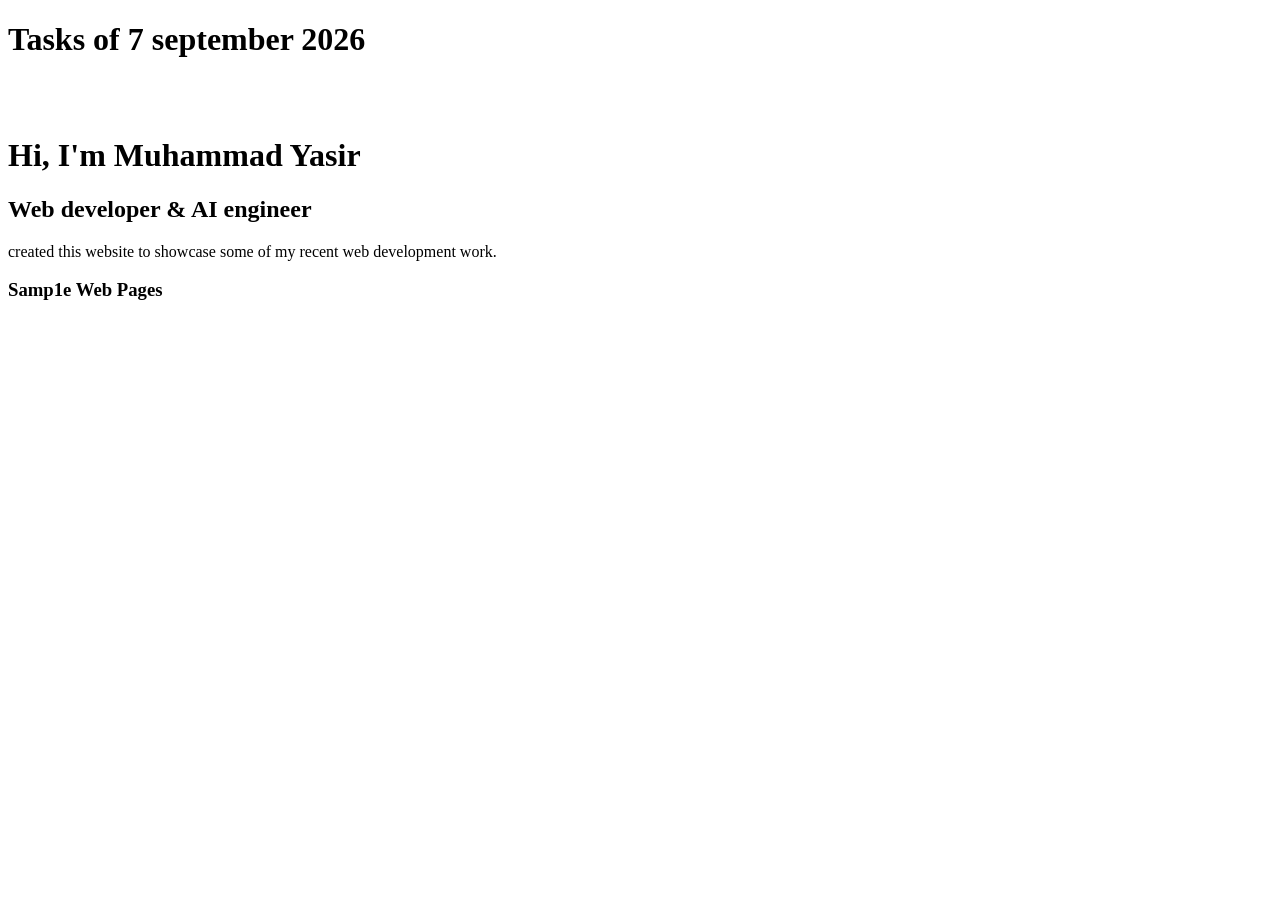
==== index.html @ aca31e93 "this is the commit for 1st task" ====
<!doctype html>
<html lang="en">
  <head>
    <meta charset="UTF-8" />
    <meta name="viewport" content="width=device-width, initial-scale=1.0" />
    <title> M.Yasir|creative web devloper</title>
   
    <meta name="description" content="Hi! I am Muhammad Yasir , a Web developer based in sukkur, I can build websites for realworld businesses.." >


  </head>
  <body>
    <h1>Tasks of 7 september 2026</h1>

    <br>
    <br>

    <h1>Hi, I'm Muhammad Yasir</hl>
    <h2>Web developer & AI engineer</h2>

    <p> created this website to showcase some of my recent web development work.</p>

    <h3>Samp1e Web Pages</h3>


  </body>
</html>
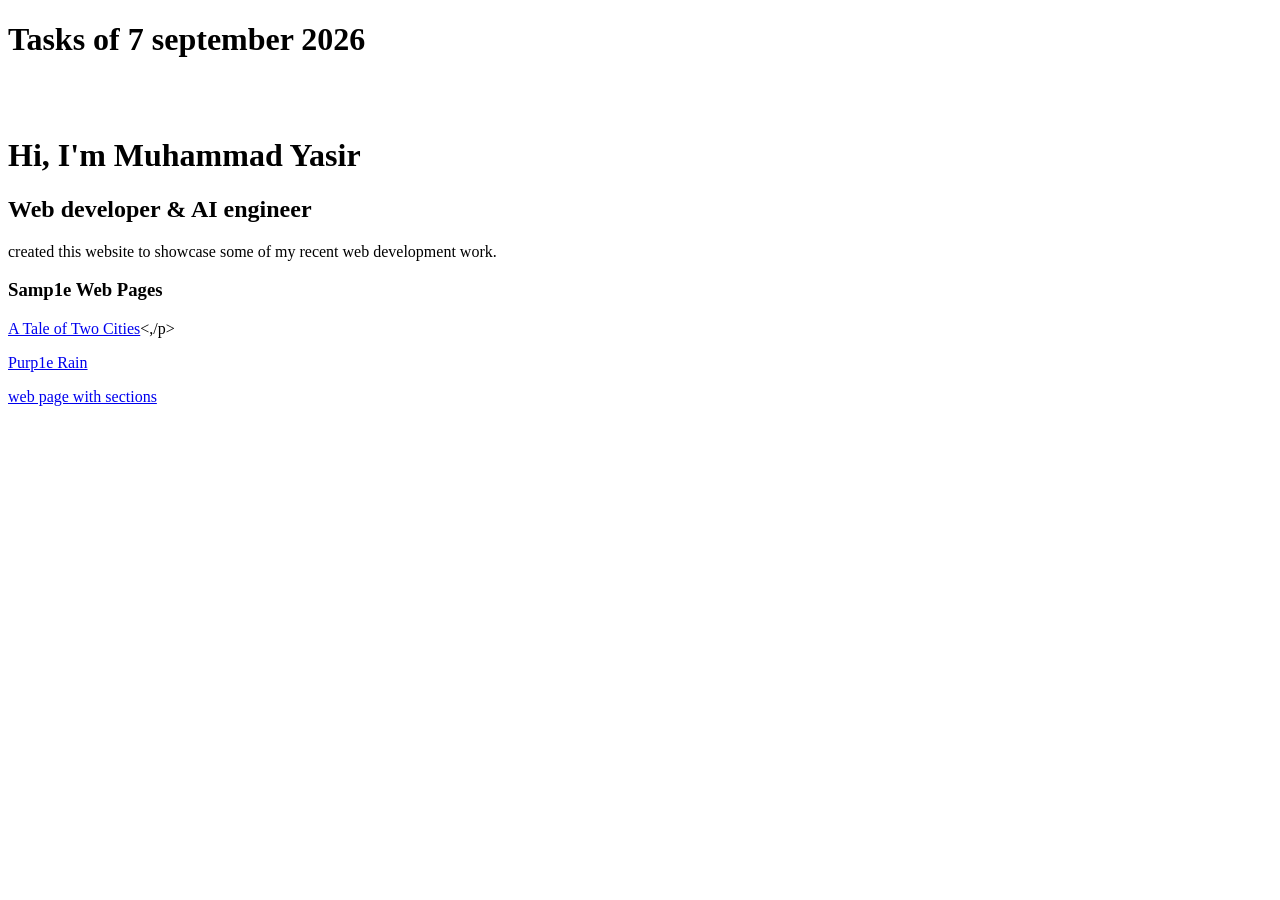
==== commit 36ee89c2: "added web page with sections" ====
--- a/index.html
+++ b/index.html
@@ -21,6 +21,10 @@
     <p> created this website to showcase some of my recent web development work.</p>
 
     <h3>Samp1e Web Pages</h3>
+      <p><a href="exercises/page1.htm1">A Tale of Two Cities</a><,/p>
+      <p><a href="exercises/page2.htm1">Purp1e Rain</a></p>
+      <p><a href="exercises/page3.html">web page with sections</a></p>
+
 
 
   </body>
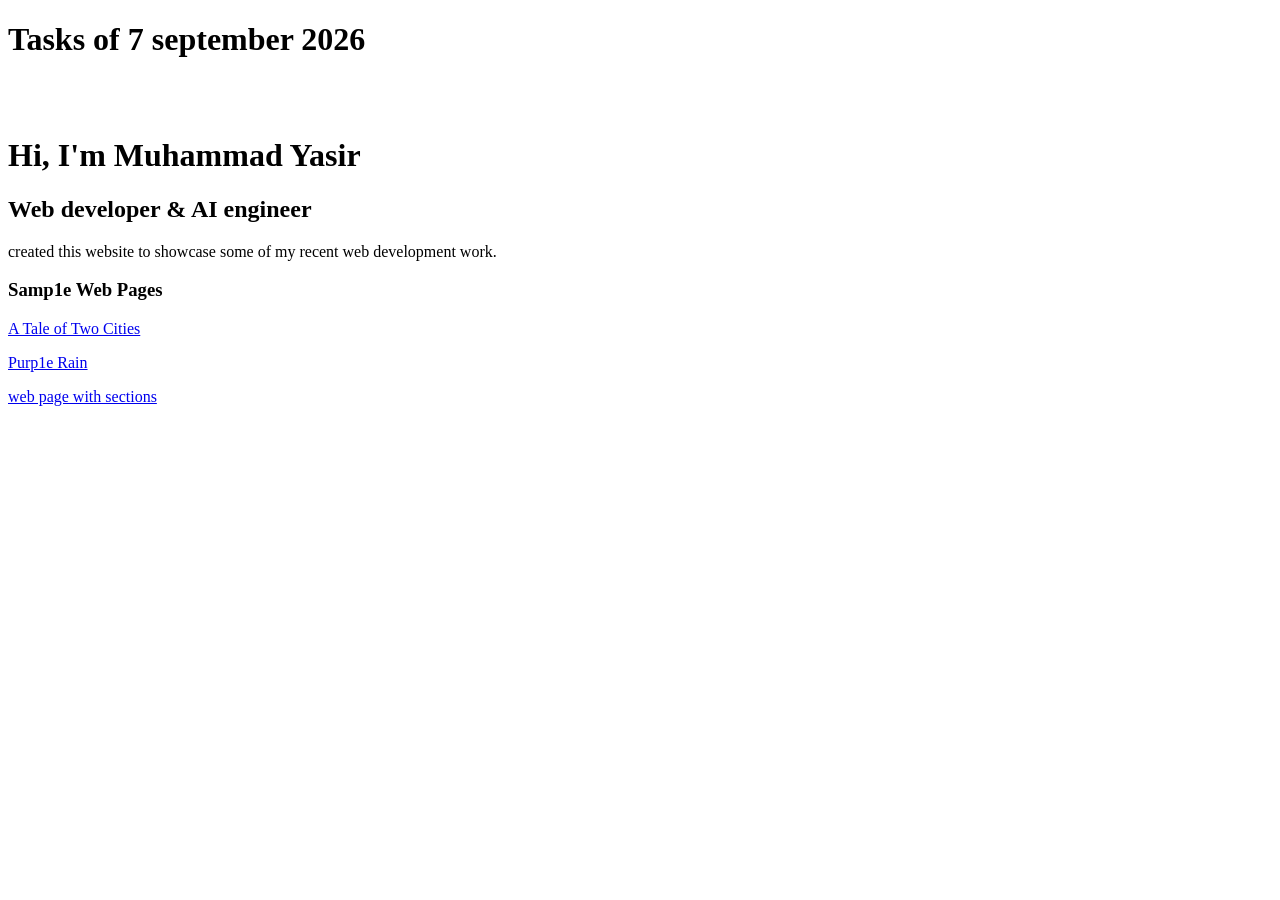
==== commit e2a8acf4: "updated index.html" ====
--- a/index.html
+++ b/index.html
@@ -21,7 +21,7 @@
     <p> created this website to showcase some of my recent web development work.</p>
 
     <h3>Samp1e Web Pages</h3>
-      <p><a href="exercises/page1.htm1">A Tale of Two Cities</a><,/p>
+      <p><a href="exercises/page1.htm1">A Tale of Two Cities</a></p>
       <p><a href="exercises/page2.htm1">Purp1e Rain</a></p>
       <p><a href="exercises/page3.html">web page with sections</a></p>
 
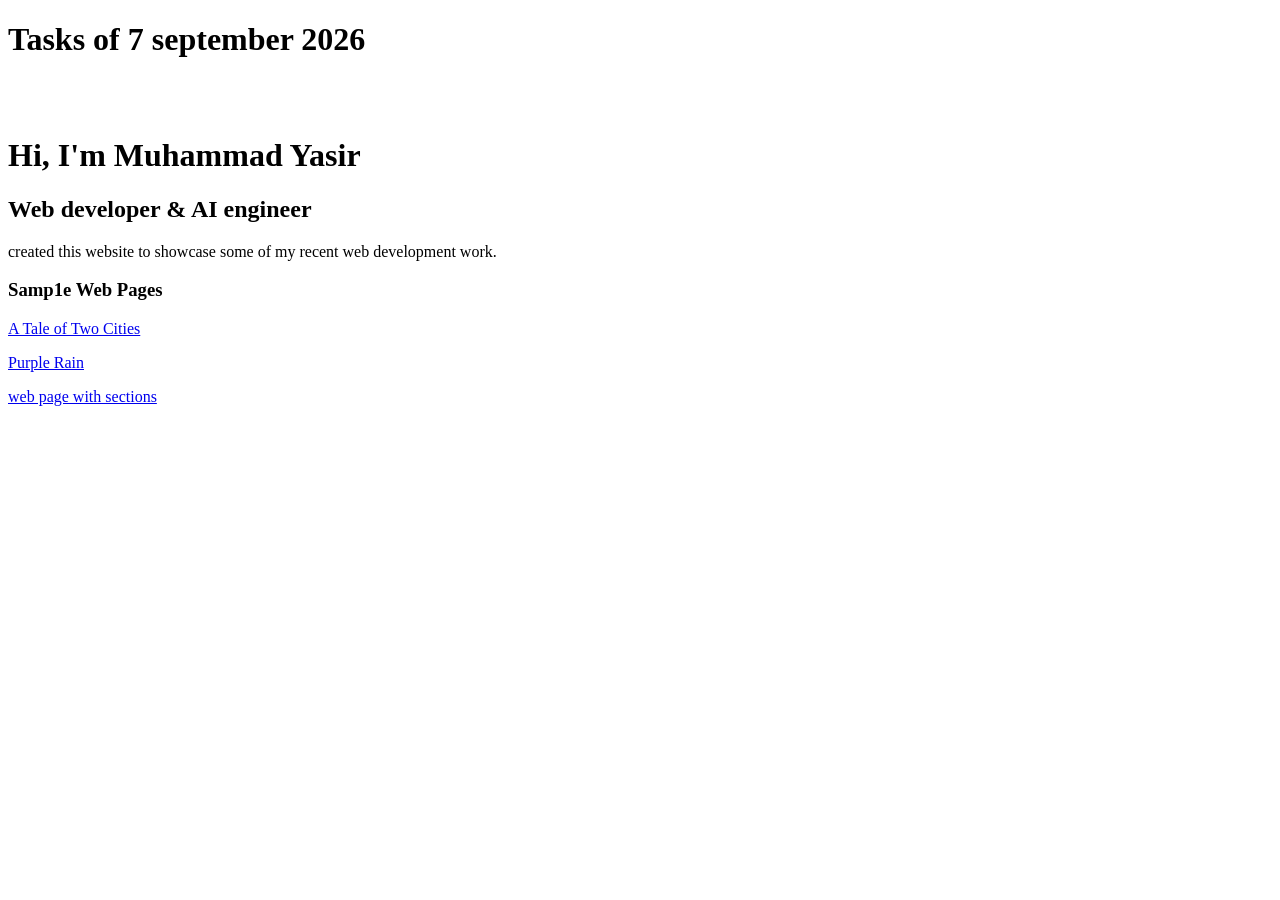
==== commit 56c9bb4f: "updated index.html" ====
--- a/index.html
+++ b/index.html
@@ -4,7 +4,7 @@
     <meta charset="UTF-8" />
     <meta name="viewport" content="width=device-width, initial-scale=1.0" />
     <title> M.Yasir|creative web devloper</title>
-   
+   <link rel="stylesheet" href="./assets/css/global.css">
     <meta name="description" content="Hi! I am Muhammad Yasir , a Web developer based in sukkur, I can build websites for realworld businesses.." >
 
 
@@ -21,8 +21,8 @@
     <p> created this website to showcase some of my recent web development work.</p>
 
     <h3>Samp1e Web Pages</h3>
-      <p><a href="exercises/page1.htm1">A Tale of Two Cities</a></p>
-      <p><a href="exercises/page2.htm1">Purp1e Rain</a></p>
+      <p><a href="exercises/page1.html">A Tale of Two Cities</a> </p>
+      <p><a href="exercises/page2.html">Purple Rain</a></p>
       <p><a href="exercises/page3.html">web page with sections</a></p>
 
 
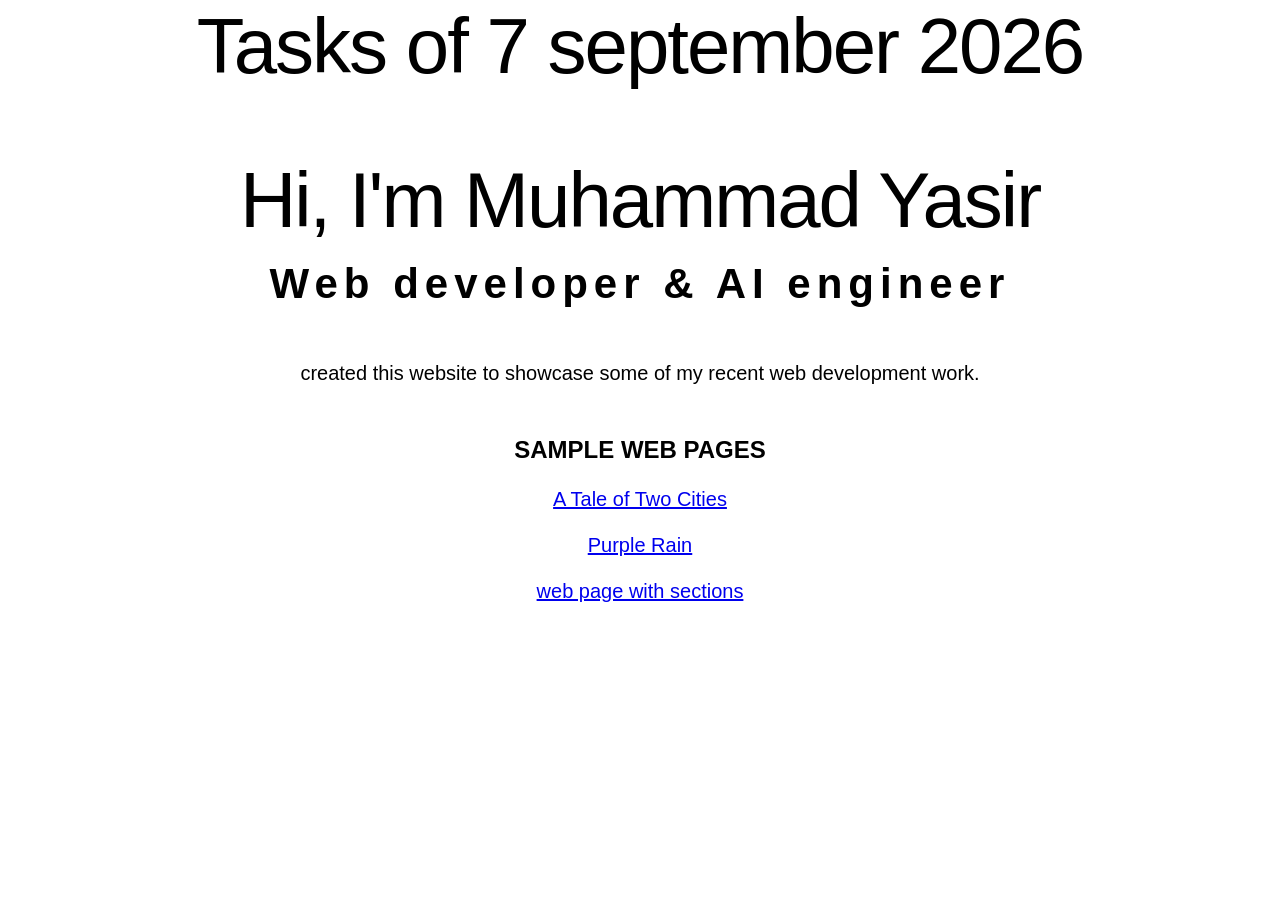
==== commit 237bb0f3: "updated index.html" ====
--- a/index.html
+++ b/index.html
@@ -20,7 +20,7 @@
 
     <p> created this website to showcase some of my recent web development work.</p>
 
-    <h3>Samp1e Web Pages</h3>
+    <h3>Sample Web Pages</h3>
       <p><a href="exercises/page1.html">A Tale of Two Cities</a> </p>
       <p><a href="exercises/page2.html">Purple Rain</a></p>
       <p><a href="exercises/page3.html">web page with sections</a></p>
--- a/assets/css/global.css
+++ b/assets/css/global.css
@@ -0,0 +1,79 @@
+/*  ============= WEB BROWSER RESETS ============ */
+* {
+  margin: 0;
+  padding: 0;
+  border: none;
+}
+*,
+*::before,
+*::after {
+  box-sizing: border-box;
+}
+html {
+  height: 100%;
+  font-size: 100%;
+  font: inherit;
+  vertical-align: baseline;
+  scroll-behavior: smooth;
+  scroll-padding-top: 20px;
+}
+body {
+  line-height: 1.5;
+  min-height: 100vh;
+}
+@media (max-width: 767px) {
+  body {
+    text-rendering: optimizeSpeed;
+  }
+}
+@media (min-width: 768px) {
+  body {
+    text-rendering: optimizeLegibility;
+  }
+}
+img {
+  width: 100%;
+  height: auto;
+  display: block;
+}
+input,
+button,
+textarea,
+select {
+  font: inherit;
+}
+
+/* ================= ENDS ================ */
+
+body {
+  text-align: center;
+  font-family: sans-serif;
+}
+
+h1 {
+  font-size: 78px;
+  font-weight: normal;
+  letter-spacing: -2px;
+  margin-bottom: 12px;
+  line-height: 1.2;
+}
+
+h2 {
+  font-size: 42px;
+  letter-spacing: 6px;
+  margin-bottom: 48px;
+  line-height: 1.2;
+}
+
+h3 {
+  font-size: 24px;
+  margin-top: 48px;
+  margin-bottom: 20px;
+  line-height: 1.2;
+  text-transform: uppercase;
+}
+
+p {
+  font-size: 20px;
+  margin-bottom: 16px;
+}
